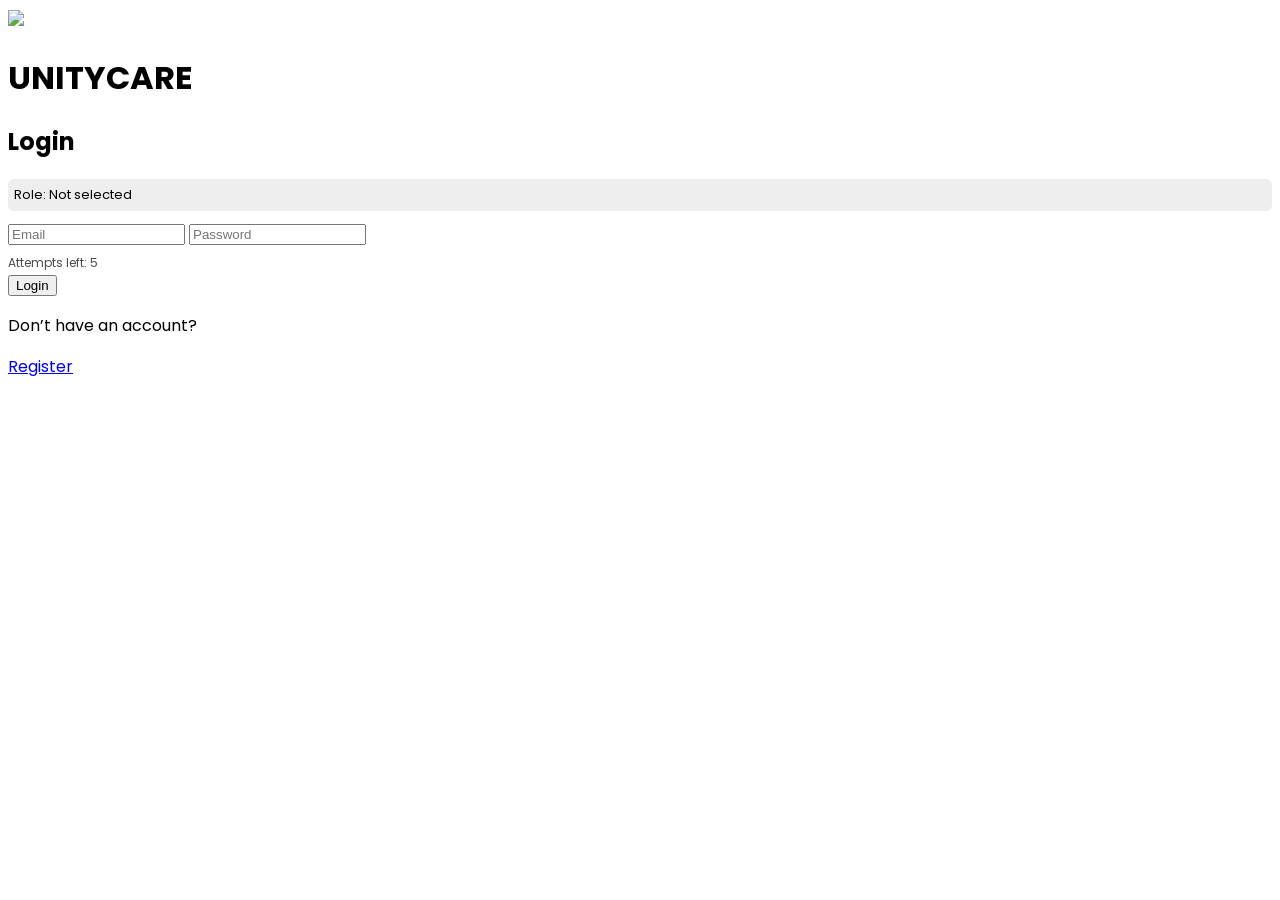
==== guidance_system/index.html @ 026b47fd "Add files via upload" ====
<!DOCTYPE html>
<html lang="en" data-theme="light">
<head>
<meta charset="UTF-8">
<meta name="viewport" content="width=device-width, initial-scale=1.0">
<title>Login - UNITYCARE</title>


<link href="https://fonts.googleapis.com/css2?family=Poppins:wght@400;600;700&display=swap" rel="stylesheet">
<link rel="stylesheet" href="styles.css">


<script src="https://www.google.com/recaptcha/api.js" async defer></script>


<style>
body {
  font-family: 'Poppins', sans-serif;
}


.login-info {
  font-size: 12px;
  margin-top: 8px;
  opacity: 0.7;
}


.error {
  color: red;
  font-size: 13px;
  margin-top: 10px;
}


.role-display {
  font-size: 13px;
  margin-bottom: 10px;
  padding: 6px;
  background: #eee;
  border-radius: 6px;
}
</style>
</head>


<body class="auth-body">


<div class="auth-container">


  <!-- LEFT -->
  <div class="auth-left">
    <div class="overlay"></div>


    <div class="auth-brand">
      <img src="logo.png">
      <h1>UNITYCARE</h1>
    </div>
  </div>


  <!-- RIGHT -->
  <div class="auth-right">


    <div class="auth-box">


      <h2>Login</h2>


      <!-- SHOW SELECTED ROLE -->
      <div class="role-display" id="roleDisplay">
        Role: Not selected
      </div>


      <input type="email" id="loginEmail" placeholder="Email">
      <input type="password" id="loginPass" placeholder="Password">


      <div class="login-info">
        Attempts left: <span id="attempts">5</span>
      </div>


      <div class="g-recaptcha" data-sitekey="YOUR_SITE_KEY_HERE"></div>


      <button onclick="login()">Login</button>


      <div id="error" class="error"></div>


      <p>Don’t have an account?</p>
      <a href="register.html">Register</a>


    </div>


  </div>


</div>


<script>
let attempts = 5;


// GET ROLE FROM ROLE PAGE
const role = localStorage.getItem("userRole") || "Not selected";
document.getElementById("roleDisplay").textContent = "Role: " + role;


function login() {
  const email = document.getElementById("loginEmail").value;
  const pass = document.getElementById("loginPass").value;
  const error = document.getElementById("error");


  error.style.color = "red";


  if (!role || role === "Not selected") {
    error.textContent = "Please go to role selection first.";
    return;
  }


  if (!email || !pass) {
    error.textContent = "Please fill in all fields.";
    return;
  }


  const captcha = grecaptcha.getResponse();
  if (!captcha) {
    error.textContent = "Please complete reCAPTCHA.";
    return;
  }


  attempts--;
  document.getElementById("attempts").textContent = attempts;


  if (attempts <= 0) {
    error.textContent = "Too many failed attempts.";
    document.querySelector("button").disabled = true;
    return;
  }


  error.style.color = "green";
  error.textContent = "Login successful! Redirecting...";


  setTimeout(() => {
    if (role === "admin") {
      window.location.href = "admin-dashboard.html";
    } else if (role === "student") {
      window.location.href = "dashboard.html";
    } else if (role === "counselor") {
      window.location.href = "counselor-dashboard.html";
    }
  }, 1000);
}
</script>


</body>
</html>
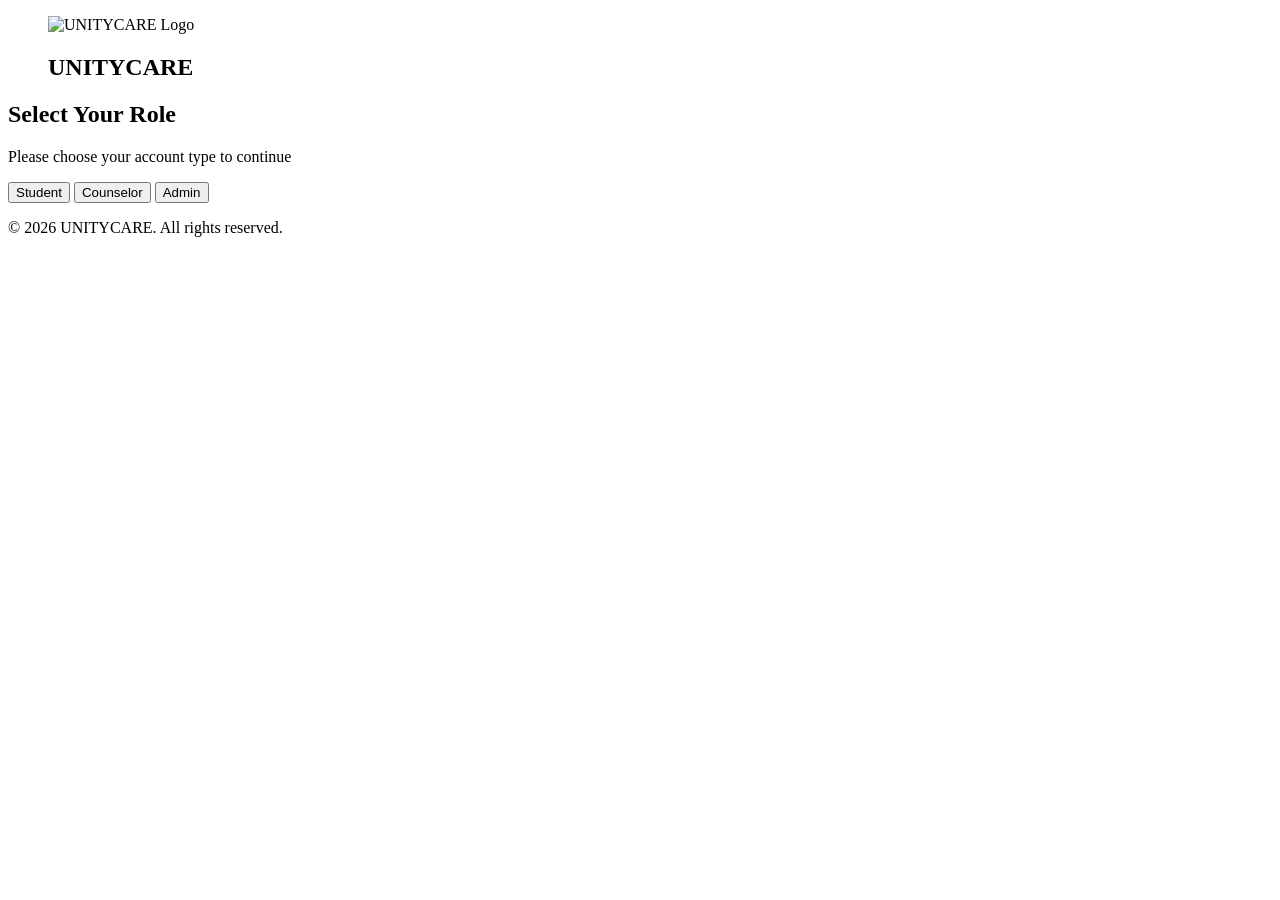
==== commit 0c28a2d5: "Refactor login page and add role selection" ====
--- a/guidance_system/index.html
+++ b/guidance_system/index.html
@@ -1,179 +1,82 @@
 <!DOCTYPE html>
 <html lang="en" data-theme="light">
 <head>
-<meta charset="UTF-8">
-<meta name="viewport" content="width=device-width, initial-scale=1.0">
-<title>Login - UNITYCARE</title>
+  <meta charset="UTF-8">
+  <meta name="viewport" content="width=device-width, initial-scale=1.0">
+  <meta name="description" content="UNITYCARE Role Selection Portal">
+  <title>Select Role | UNITYCARE</title>
+
+  <link href="https://fonts.googleapis.com/css2?family=Poppins:wght@400;600;700&display=swap" rel="stylesheet">
+  <link rel="stylesheet" href="styles.css">
+</head>
+
+<body style="background: url('bg.png') no-repeat center center fixed; background-size: cover;">
+
+  <main id="main-content">
+
+    <section class="role-selection">
+
+      <header class="brand-header">
+        <figure class="logo-wrapper">
+          <img src="logo.png" alt="UNITYCARE Logo" width="80" height="80">
+          <figcaption>
+            <h1>UNITYCARE</h1>
+          </figcaption>
+        </figure>
+      </header>
+
+      <article class="role-card">
+
+        <header>
+          <h2>Select Your Role</h2>
+          <p>Please choose your account type to continue</p>
+        </header>
+
+        <div class="role-buttons">
 
 
-<link href="https://fonts.googleapis.com/css2?family=Poppins:wght@400;600;700&display=swap" rel="stylesheet">
-<link rel="stylesheet" href="styles.css">
+          <button type="button" class="role-btn student" onclick="handleRoleSelection('student')">
+            Student
+          </button>
 
+          <button type="button" class="role-btn counselor" onclick="handleRoleSelection('counselor')">
+            Counselor
+          </button>
+          
+          <button type="button" class="role-btn admin" onclick="handleRoleSelection('admin')">
+            Admin
+          </button>
 
-<script src="https://www.google.com/recaptcha/api.js" async defer></script>
+        </div>
 
+      </article>
 
-<style>
-body {
-  font-family: 'Poppins', sans-serif;
-}
+      <footer class="role-footer">
+        <p>&copy; 2026 UNITYCARE. All rights reserved.</p>
+      </footer>
 
+    </section>
 
-.login-info {
-  font-size: 12px;
-  margin-top: 8px;
-  opacity: 0.7;
-}
+  </main>
 
+  <script>
+    function handleRoleSelection(role) {
+      localStorage.setItem("userRole", role);
 
-.error {
-  color: red;
-  font-size: 13px;
-  margin-top: 10px;
-}
-
-
-.role-display {
-  font-size: 13px;
-  margin-bottom: 10px;
-  padding: 6px;
-  background: #eee;
-  border-radius: 6px;
-}
-</style>
-</head>
-
-
-<body class="auth-body">
-
-
-<div class="auth-container">
-
-
-  <!-- LEFT -->
-  <div class="auth-left">
-    <div class="overlay"></div>
-
-
-    <div class="auth-brand">
-      <img src="logo.png">
-      <h1>UNITYCARE</h1>
-    </div>
-  </div>
-
-
-  <!-- RIGHT -->
-  <div class="auth-right">
-
-
-    <div class="auth-box">
-
-
-      <h2>Login</h2>
-
-
-      <!-- SHOW SELECTED ROLE -->
-      <div class="role-display" id="roleDisplay">
-        Role: Not selected
-      </div>
-
-
-      <input type="email" id="loginEmail" placeholder="Email">
-      <input type="password" id="loginPass" placeholder="Password">
-
-
-      <div class="login-info">
-        Attempts left: <span id="attempts">5</span>
-      </div>
-
-
-      <div class="g-recaptcha" data-sitekey="YOUR_SITE_KEY_HERE"></div>
-
-
-      <button onclick="login()">Login</button>
-
-
-      <div id="error" class="error"></div>
-
-
-      <p>Don’t have an account?</p>
-      <a href="register.html">Register</a>
-
-
-    </div>
-
-
-  </div>
-
-
-</div>
-
-
-<script>
-let attempts = 5;
-
-
-// GET ROLE FROM ROLE PAGE
-const role = localStorage.getItem("userRole") || "Not selected";
-document.getElementById("roleDisplay").textContent = "Role: " + role;
-
-
-function login() {
-  const email = document.getElementById("loginEmail").value;
-  const pass = document.getElementById("loginPass").value;
-  const error = document.getElementById("error");
-
-
-  error.style.color = "red";
-
-
-  if (!role || role === "Not selected") {
-    error.textContent = "Please go to role selection first.";
-    return;
-  }
-
-
-  if (!email || !pass) {
-    error.textContent = "Please fill in all fields.";
-    return;
-  }
-
-
-  const captcha = grecaptcha.getResponse();
-  if (!captcha) {
-    error.textContent = "Please complete reCAPTCHA.";
-    return;
-  }
-
-
-  attempts--;
-  document.getElementById("attempts").textContent = attempts;
-
-
-  if (attempts <= 0) {
-    error.textContent = "Too many failed attempts.";
-    document.querySelector("button").disabled = true;
-    return;
-  }
-
-
-  error.style.color = "green";
-  error.textContent = "Login successful! Redirecting...";
-
-
-  setTimeout(() => {
-    if (role === "admin") {
-      window.location.href = "admin-dashboard.html";
-    } else if (role === "student") {
-      window.location.href = "dashboard.html";
-    } else if (role === "counselor") {
-      window.location.href = "counselor-dashboard.html";
+      switch (role) {
+        case "student":
+          window.location.href = "login.html";
+          break;
+        case "counselor":
+          window.location.href = "counselor.html";
+          break;
+        case "admin":
+        default:
+          window.location.href = "admin-dashboard.html";
+          break;
+      }
     }
-  }, 1000);
-}
-</script>
-
+  </script>
 
 </body>
 </html>
-
